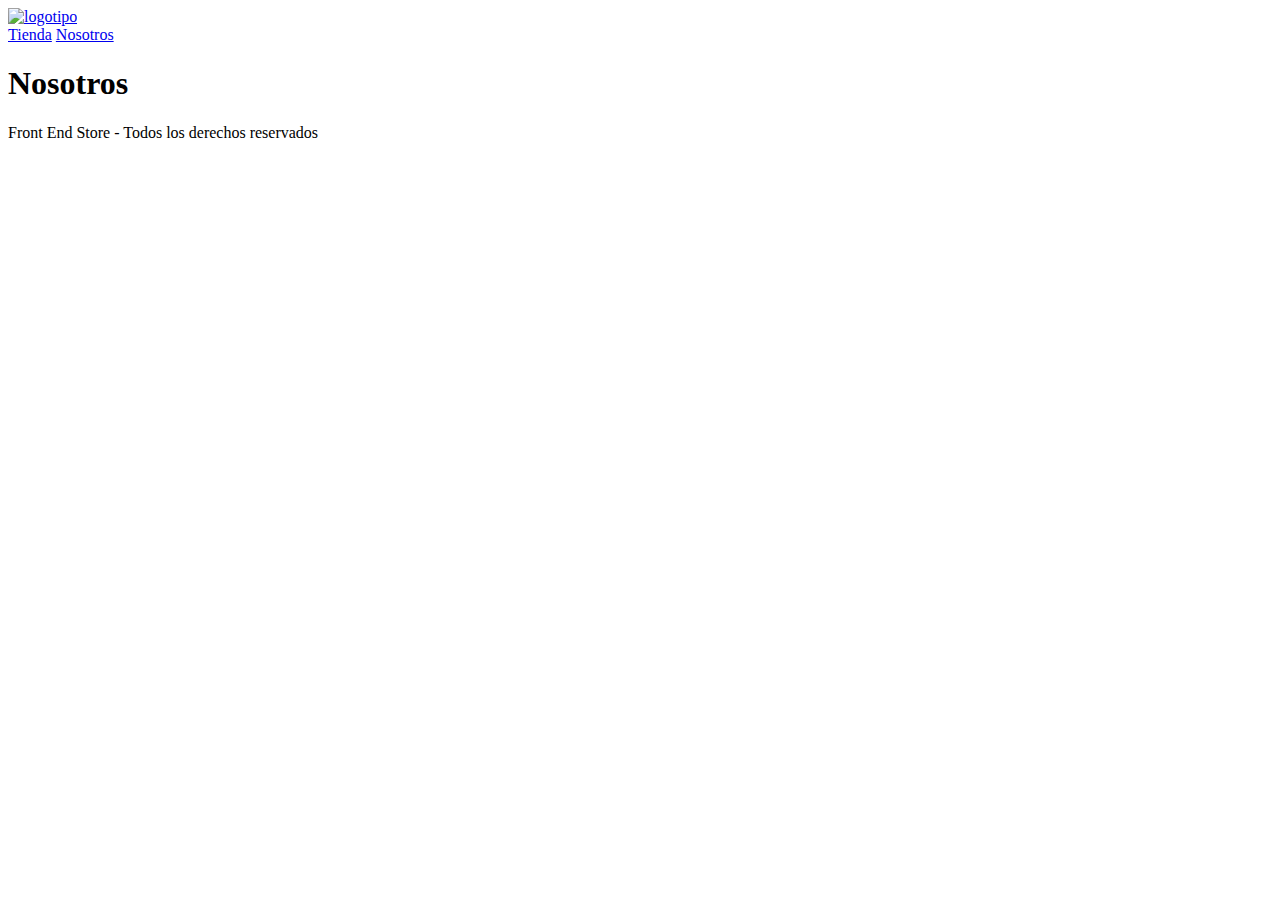
==== Proyecto2_FrontEndStore/nosotros.html @ 2294ec5e "Add files via upload" ====
<!DOCTYPE html>
<html lang="en">
<head>
    <meta charset="UTF-8">
    <meta http-equiv="X-UA-Compatible" content="IE=edge">
    <meta name="viewport" content="width=device-width, initial-scale=1.0">
    <title>FrontEnd Store</title>
    <link rel="stylesheet" href="css/normalize.css">
    <link href="https://fonts.googleapis.com/css2?family=Great+Vibes&family=Krub:wght@400;700&display=swap" rel="stylesheet">
    <link rel="stylesheet" href="css/style.css">

</head>


<body>
    <header class="header"> 
        <a href ="index.html">
            <img class = "header__logo" src="img/logo.png" alt="logotipo">
        </a>

    </header>

    <nav class="navegacion">
        <a class = "navegacion__enlace" href="index.html">Tienda</a>
        <a class = "navegacion__enlace navegacion__enlace--activo" href="nosotros.html">Nosotros</a>
    </nav>

    <main class="contenedor">
        <h1>Nosotros</h1>


    </main>

    <footer class="footer">
        <p class= "footer_texto">Front End Store - Todos los derechos reservados</p>
    </footer>
    
</body>
</html>
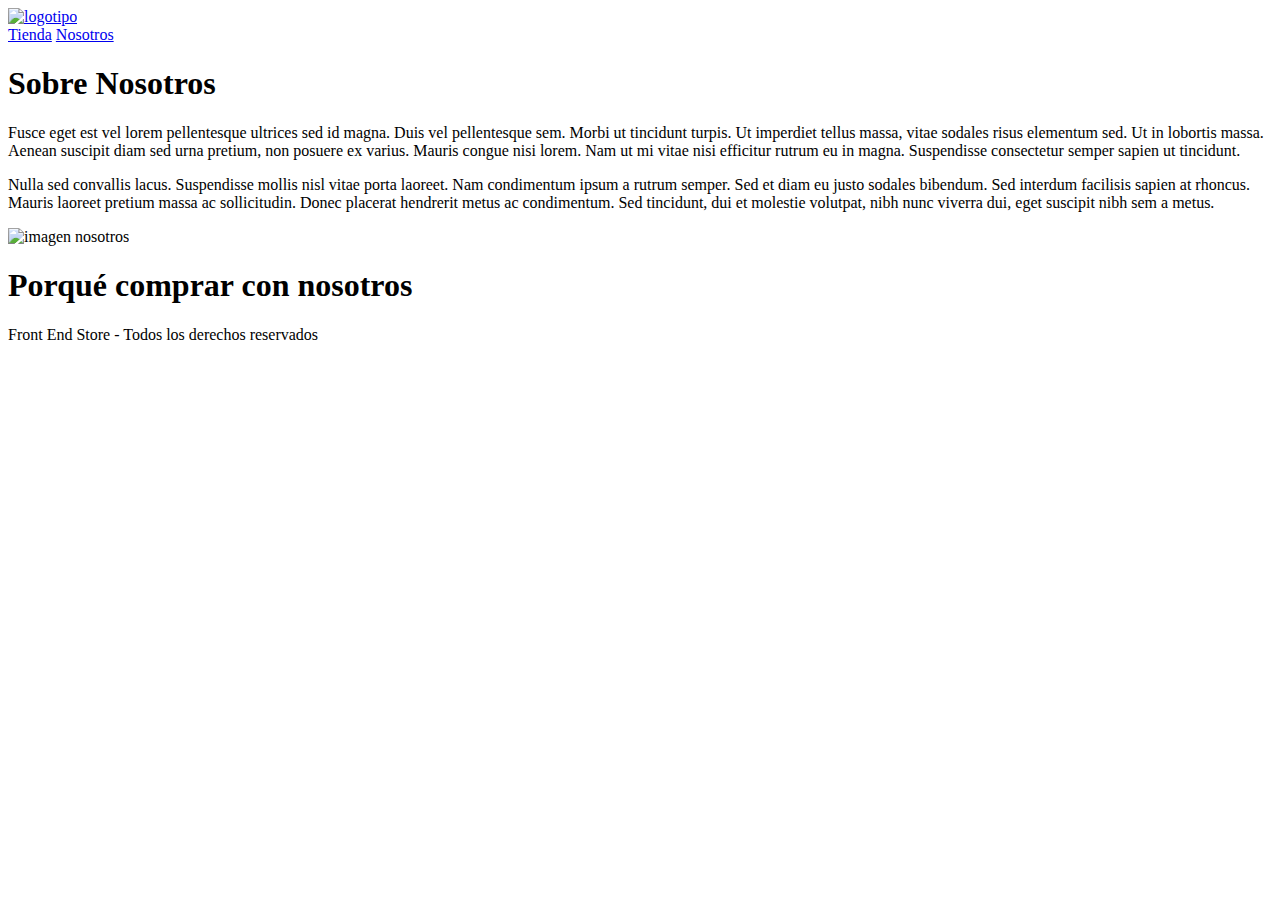
==== commit 88f832f8: "Add files via upload" ====
--- a/Proyecto2_FrontEndStore/nosotros.html
+++ b/Proyecto2_FrontEndStore/nosotros.html
@@ -26,10 +26,21 @@
     </nav>
 
     <main class="contenedor">
-        <h1>Nosotros</h1>
+        <h1>Sobre Nosotros</h1>
+            
+        <div class="nosotros">
+            <div class="nosotros__contenido">
+                <p class="nosotros__contenido--texto">Fusce eget est vel lorem pellentesque ultrices sed id magna. Duis vel pellentesque sem. Morbi ut tincidunt turpis. Ut imperdiet tellus massa, vitae sodales risus elementum sed. Ut in lobortis massa. Aenean suscipit diam sed urna pretium, non posuere ex varius. Mauris congue nisi lorem. Nam ut mi vitae nisi efficitur rutrum eu in magna. Suspendisse consectetur semper sapien ut tincidunt.</p>
+                <p class="nosotros__contenido--texto">Nulla sed convallis lacus. Suspendisse mollis nisl vitae porta laoreet. Nam condimentum ipsum a rutrum semper. Sed et diam eu justo sodales bibendum. Sed interdum facilisis sapien at rhoncus. Mauris laoreet pretium massa ac sollicitudin. Donec placerat hendrerit metus ac condimentum. Sed tincidunt, dui et molestie volutpat, nibh nunc viverra dui, eget suscipit nibh sem a metus.</p>
 
+            </div>
+            <img class="nosotros__imagen" src="img/nosotros.jpg" alt="imagen nosotros">
 
-    </main>
+        </div>
+        
+        <h1>Porqué comprar con nosotros</h1>
+
+    </main> <!-- Cerramos el Contenedor-->
 
     <footer class="footer">
         <p class= "footer_texto">Front End Store - Todos los derechos reservados</p>
